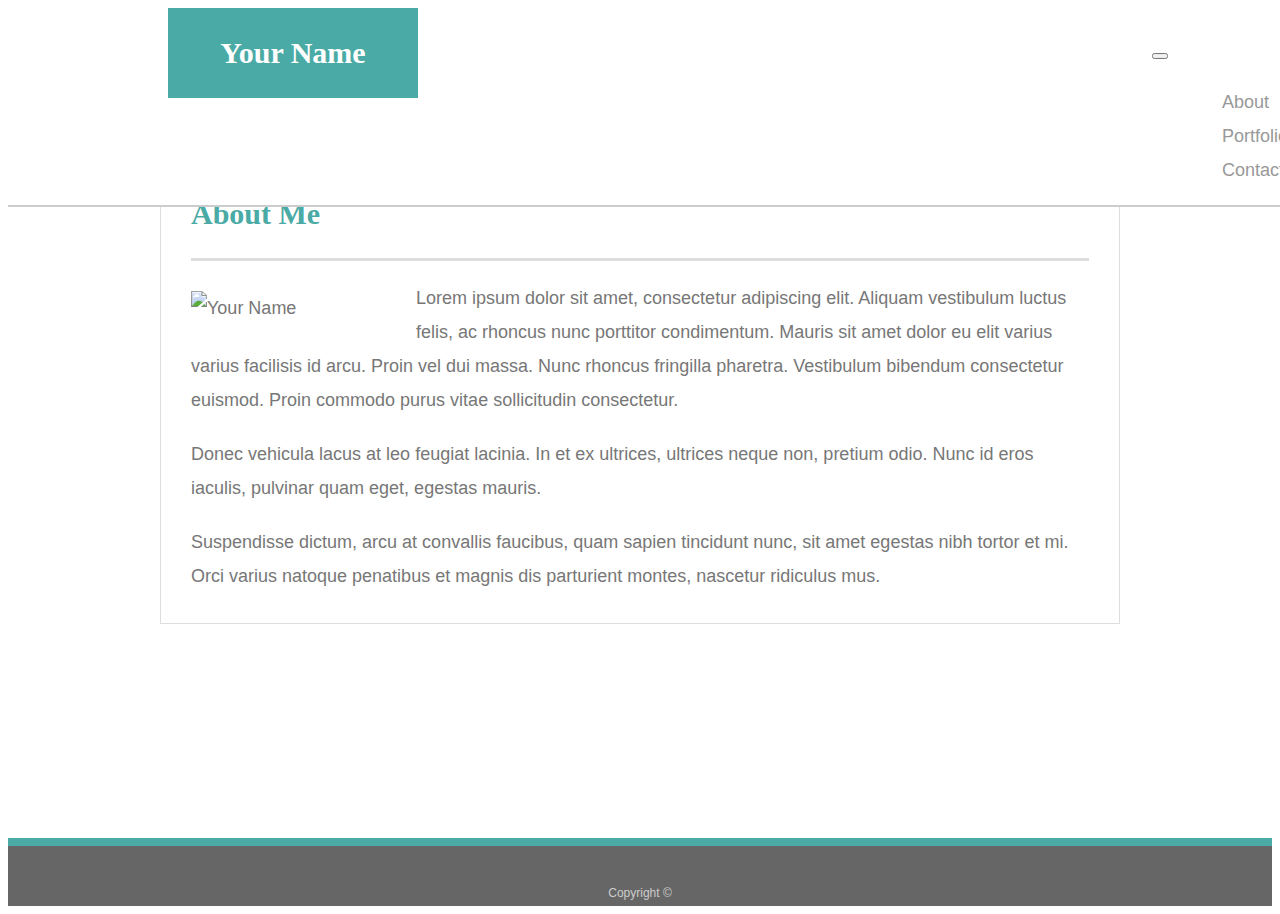
==== index.html @ 087ce9c4 "Add files via upload" ====
<!doctype html>
<html lang="en-us">

<head>
  <meta charset="UTF-8">
  <meta name="viewport" content="width=device-width, initial-scale=1">
  <title>About | Your Name</title>
  <link rel="stylesheet" href="https://stackpath.bootstrapcdn.com/bootstrap/4.1.3/css/boot">
  <link rel="stylesheet" type="text/css" href="style.css">
</head>


<body>
<div class="col-md-12 row">
  <header id="masthead">
    <div class="container">
      <a href="index.html" id="logo">Your Name</a>
      </div>
      <nav class="navbar navbar-inverse">
        <div class="container-fluid">
          <div class="navbar-header">
            <button type="button" class="navbar-toggle" data-toggle="collapse" data-target="#myNavbar">
              <span class="icon-bar"></span>
              <span class="icon-bar"></span>
              <span class="icon-bar"></span> 
            </button>
          </div>
          <div class="collapse navbar-collapse" id="myNavbar">
            <ul class="nav navbar-nav">
              <li><a href="index.html">About</a></li>
              <li><a href="portfolio.html">Portfolio</a></li> 
              <li><a href="contact.html">Contact</a></li> 
            </ul>
          </div>
        </div>
      </nav>
 
  </header>
</div>
<div class="col-md-12 row">
<div id="main-container" class="container">
    <section class="main-section">
      <h1>About Me</h1>

      <img src="/Users/HeyyItsMike/Desktop/HW-2/HW1assets/assets/images/cat.jpg" class="auth-image" alt="Your Name">

      <p>Lorem ipsum dolor sit amet, consectetur adipiscing elit. Aliquam vestibulum luctus felis, ac rhoncus nunc porttitor condimentum. Mauris sit amet dolor eu elit varius varius facilisis id arcu. Proin vel dui massa. Nunc rhoncus fringilla pharetra. Vestibulum bibendum consectetur euismod. Proin commodo purus vitae sollicitudin consectetur.</p>

      <p>Donec vehicula lacus at leo feugiat lacinia. In et ex ultrices, ultrices neque non, pretium odio. Nunc id eros iaculis, pulvinar quam eget, egestas mauris.</p>

      <p>Suspendisse dictum, arcu at convallis faucibus, quam sapien tincidunt nunc, sit amet egestas nibh tortor et mi. Orci varius natoque penatibus et magnis dis parturient montes, nascetur ridiculus mus.</p>

    </section>

  </div>
</div>
  <footer>
    <div class="container">
      Copyright &copy; 
    </div>
  </footer>
</body>

</html>
---- style.css ----
body {
  font-family: Arial, "Helvetica Neue", Helvetica, sans-serif;
  font-size: 18px;
  line-height: 34px;
  color: #777;
  background: url("/Users/HeyyItsMike/Desktop/HW-2/HW1assets/assets/images/concrete_seamless.png");
}

* {
  box-sizing: border-box;
}

/* general */

.container {
  width: 100%;
  max-width: 960px;
  margin: 0 auto;
  clear: both;
}

h1,
h2,
h3,
p {
  margin-bottom: 20px;
}

p:last-child {
  margin-bottom: 0;
}

h1,
h2,
h3 {
  font-family: Georgia, Times, "Times New Roman", serif;
  font-weight: 700;
  color: #4aaaa5;
}

h1 {
  padding-bottom: 20px;
  font-size: 30px;
  line-height: 49px;
  border-bottom: 3px solid #ddd;
}

h2,
h3 {
  font-size: 22px;
}

/* header */

#masthead {
  position: absolute;
  z-index: 99;
  width: 100%;
  margin: 0 0 30px;
  overflow: auto;
  color: #fff;
  background: #fff;
  border-bottom: 2px solid #ccc;
}

#logo {
  float: left;
  width: 250px;
  height: 90px;
  font-family: Georgia, Times, "Times New Roman", serif;
  font-size: 30px;
  font-weight: 700;
  line-height: 90px;
  color: #fff;
  text-align: center;
  text-decoration: none;
  background: #4aaaa5;
}

nav {
  float: right;
  margin-top: 25px;
}

nav a {
  display: inline-block;
  padding-left: 15px;
  margin-left: 15px;
  line-height: 18px;
  color: #999;
  text-decoration: none;
  border-left: 1px solid #efefef;
}

nav a:first-child {
  border-left: 0 none;
}

/* footer */

footer {
  padding: 30px 0;
  clear: both;
  font-size: 12px;
  color: #fff;
  color: #ccc;
  text-align: center;
  background: #666;
  border-top: 8px solid #4aaaa5;
  height: 50px;
}

h3, h2 {
  padding-bottom: 20px;
  margin-bottom: 15px;
  line-height: 22px;
  border-bottom: 2px solid #eee;
}

/* main */

#main-container {
  padding-top: 130px;
  min-height: calc(100vh - 70px);
}

.main-section {
  float: left;
  width: 100%;
  max-width: 960px;
  padding: 30px;
  margin: 0 0 40px;
  background: #fff;
  border: 1px solid #ddd;
}

/* portfolio page */

.work {
  position: relative;
  float: left;
  width: 274px;
  margin: 20px 0 25px;
  overflow: auto;
}

.work:nth-child(even) {
  margin-right: 40px;
}

.work img {
  width: 100%;
  border: 0 none;
  opacity: 0.8;
}

.work h3 {
  position: absolute;
  bottom: 20px;
  width: 100%;
  padding: 15px;
  margin-bottom: 0;
  font-weight: 300;
  line-height: 30px;
  color: #fff;
  text-align: center;
  background: #4aaaa5;
  border-bottom: 0;
}

.auth-image {
  float: left;
  width: 200px;
  height: auto;
  margin-top: 10px;
  margin-right: 25px;
}

/* contact page */

#contact-form ul {
  margin-bottom: 20px;
}

#contact-form li {
  margin-bottom: 10px;
}

label,
input[type=text],
input[type=email],
textarea {
  display: block;
  width: 100%;
}

input[type=text],
input[type=email],
textarea {
  height: 35px;
  padding: 0 10px;
  font-size: 14px;
  border: 1px solid #ddd;
}

textarea {
  height: 200px;
}

input[type=submit] {
  padding: 10px 30px;
  font-size: 18px;
  color: #fff;
  cursor: pointer;
  background: #4aaaa5;
  border: 0 none;
}

img {
  display: block;
  max-width: 100%;
  height: auto;
}
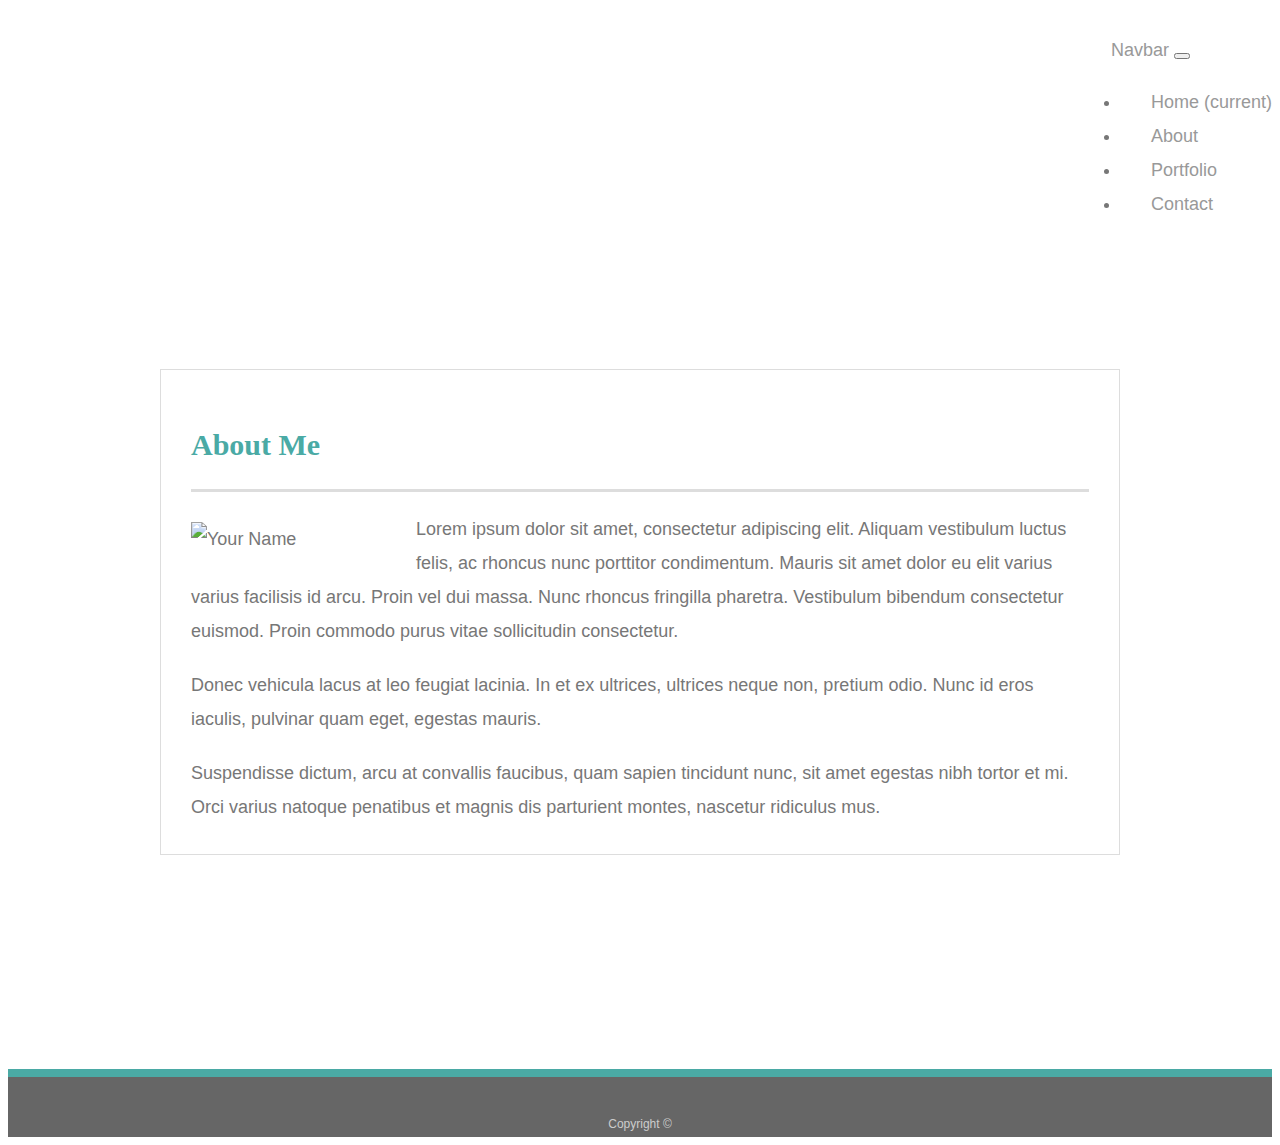
==== commit f9665ab0: "Add files via upload" ====
--- a/index.html
+++ b/index.html
@@ -1,42 +1,38 @@
 <!doctype html>
 <html lang="en-us">
-
+  <link rel="stylesheet" href="https://stackpath.bootstrapcdn.com/bootstrap/4.1.3/css/bootstrap.min.css" integrity="sha384-MCw98/SFnGE8fJT3GXwEOngsV7Zt27NXFoaoApmYm81iuXoPkFOJwJ8ERdknLPMO" crossorigin="anonymous">
+  <script src="https://stackpath.bootstrapcdn.com/bootstrap/4.1.3/js/bootstrap.min.js" integrity="sha384-ChfqqxuZUCnJSK3+MXmPNIyE6ZbWh2IMqE241rYiqJxyMiZ6OW/JmZQ5stwEULTy" crossorigin="anonymous"></script>
 <head>
   <meta charset="UTF-8">
   <meta name="viewport" content="width=device-width, initial-scale=1">
   <title>About | Your Name</title>
-  <link rel="stylesheet" href="https://stackpath.bootstrapcdn.com/bootstrap/4.1.3/css/boot">
   <link rel="stylesheet" type="text/css" href="style.css">
 </head>
 
 
 <body>
-<div class="col-md-12 row">
-  <header id="masthead">
-    <div class="container">
-      <a href="index.html" id="logo">Your Name</a>
-      </div>
-      <nav class="navbar navbar-inverse">
-        <div class="container-fluid">
-          <div class="navbar-header">
-            <button type="button" class="navbar-toggle" data-toggle="collapse" data-target="#myNavbar">
-              <span class="icon-bar"></span>
-              <span class="icon-bar"></span>
-              <span class="icon-bar"></span> 
-            </button>
-          </div>
-          <div class="collapse navbar-collapse" id="myNavbar">
-            <ul class="nav navbar-nav">
-              <li><a href="index.html">About</a></li>
-              <li><a href="portfolio.html">Portfolio</a></li> 
-              <li><a href="contact.html">Contact</a></li> 
-            </ul>
-          </div>
-        </div>
-      </nav>
- 
-  </header>
-</div>
+  <nav class="navbar navbar-expand-lg navbar-light bg-light">
+    <a class="navbar-brand" href="#">Navbar</a>
+    <button class="navbar-toggler" type="button" data-toggle="collapse" data-target="#navbarNav" aria-controls="navbarNav" aria-expanded="false" aria-label="Toggle navigation">
+      <span class="navbar-toggler-icon"></span>
+    </button>
+    <div class="collapse navbar-collapse" id="navbarNav">
+      <ul class="navbar-nav">
+        <li class="nav-item active">
+          <a class="nav-link" href="#">Home <span class="sr-only">(current)</span></a>
+        </li>
+        <li class="nav-item">
+          <a class="nav-link" href="index.html">About</a>
+        </li>
+        <li class="nav-item">
+          <a class="nav-link" href="portfolio.html">Portfolio</a>
+        </li>
+        <li class="nav-item">
+          <a class="nav-link" href="contact.html">Contact</a>
+        </li>
+      </ul>
+    </div>
+  </nav>
 <div class="col-md-12 row">
 <div id="main-container" class="container">
     <section class="main-section">
--- a/style.css
+++ b/style.css
@@ -220,4 +220,15 @@
   display: block;
   max-width: 100%;
   height: auto;
+}
+
+@media screen and (max-width: 640px){
+
+}
+@media screen and (max-width: 768px){
+
+}
+
+@media screen and (max-width: 980px){
+  
 }